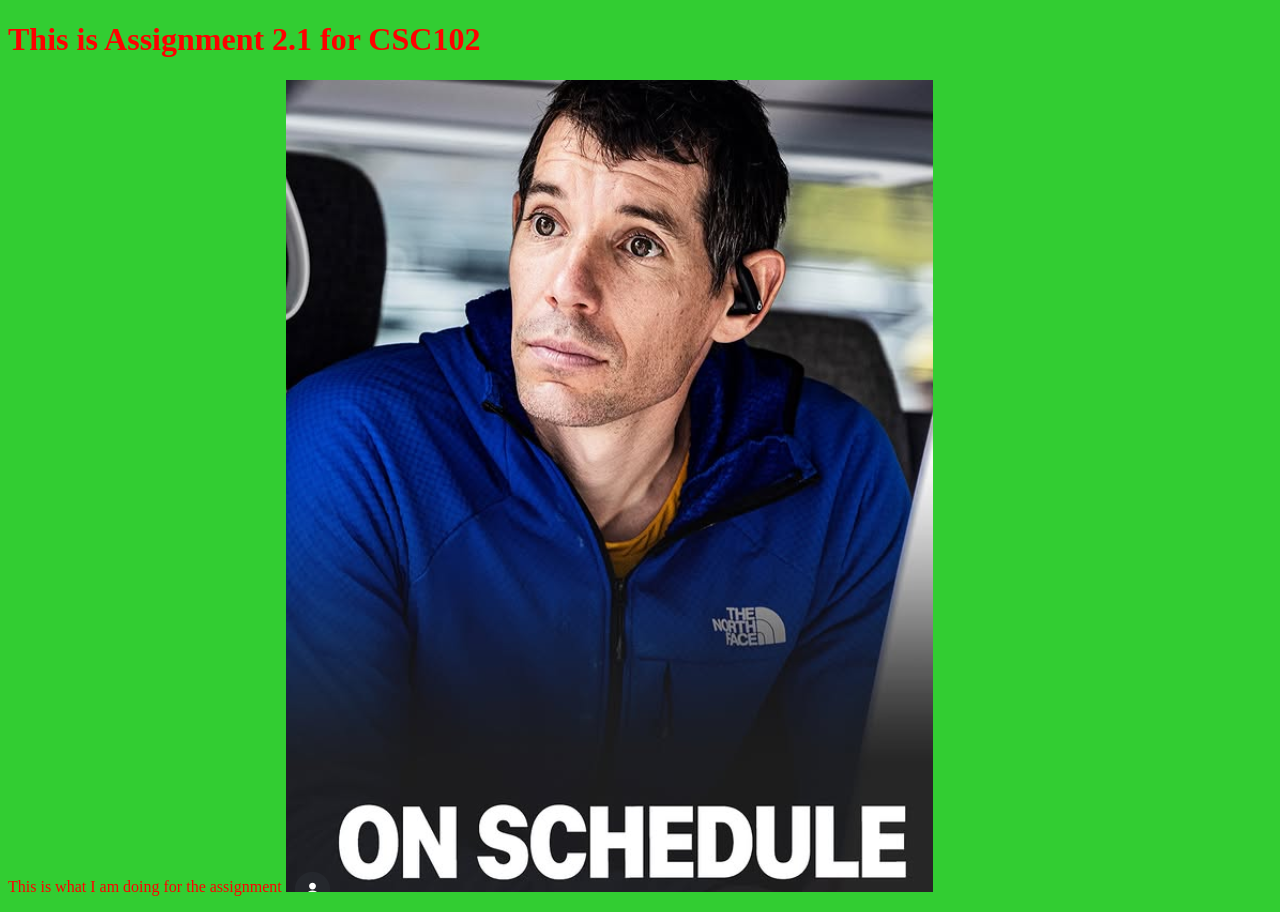
==== index.html @ 7caa5fa7 "Add files via upload" ====
<!--Meier Johnson-->
<!--This defines the doctype-->
<!DOCTYPE html>
<!--This defines the beginning of the HTML code-->
<html>
    <!--This defines the beginning of the head for the webpage-->
    <head>
        <!--This defines the title that will show up in the head-->
        <title>Assignment 2.1</title>
    <!--This is the end of the head for the webpage-->    
    </head>
    <!--This defines stylistic choices for the webpage via CSS-->
    <style>
        /*This defines style for any body sections*/
        body {
            /*This will define the background color*/
            background-color: limegreen;
            /*This will define text color*/
            color: red;
        }
    </style>
    <!--This defines the beginning of the body of the webpage-->
    <body>
        <!--This defines the beginning, end, and text that will show up as a header-->
        <h1>This is Assignment 2.1 for CSC102</h1>
        <!--This defines the beginning of the paragraph-->
        <p>This is what I am doing for the assignment
        <!--This defines an image and the source from which to pull it-->
        <img src="On_Schedule.png">
        <!--This defines the end of the paragraph-->
        </p>
    <!--This defines the end of the body text-->    
    </body>
<!--This defines the end of the HTML code-->    
</html>
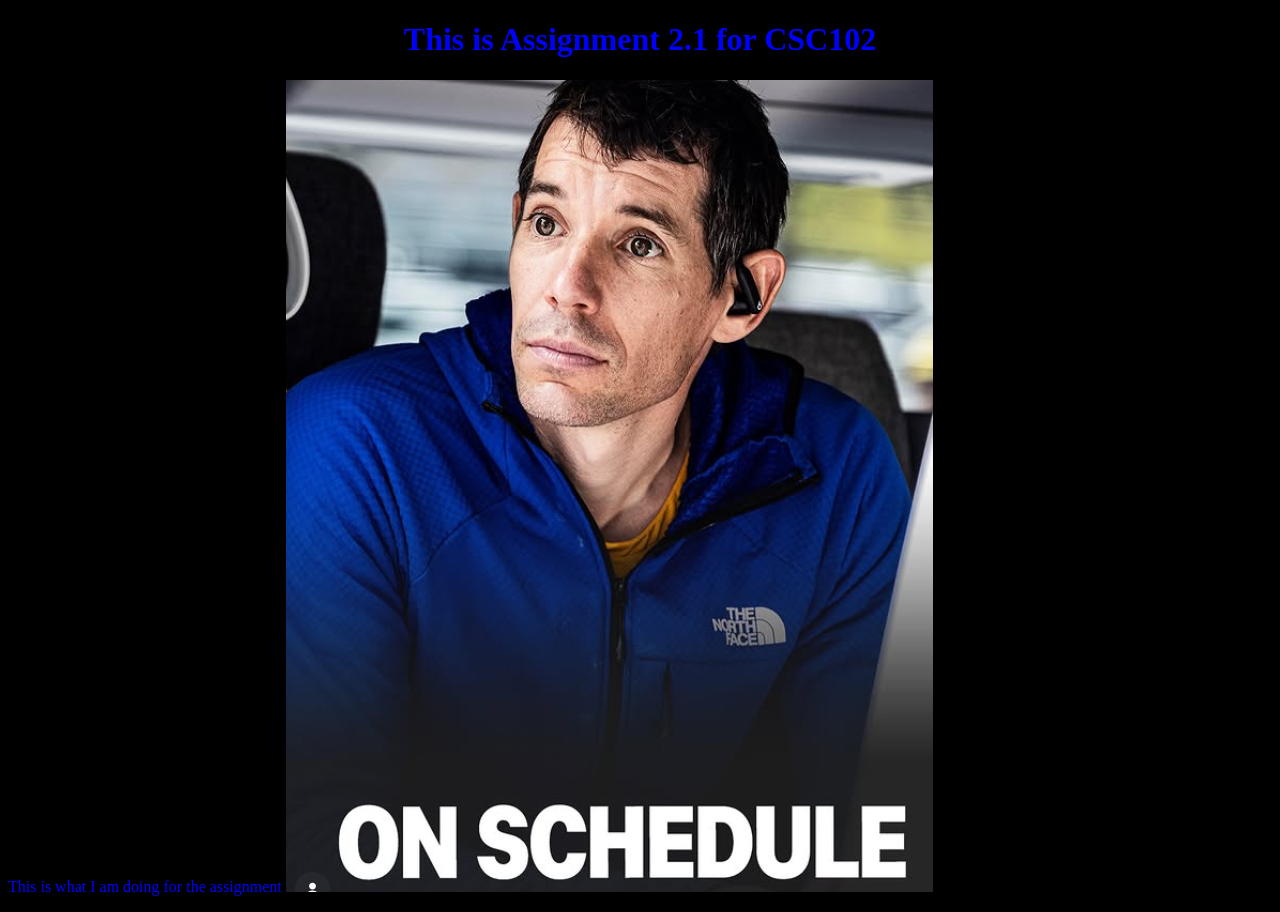
==== commit ad34eddd: "Add files via upload" ====
--- a/index.html
+++ b/index.html
@@ -3,22 +3,14 @@
 <!DOCTYPE html>
 <!--This defines the beginning of the HTML code-->
 <html>
+    <!-- Link to main.css -->
+    <link rel="stylesheet" href = "main.css">
     <!--This defines the beginning of the head for the webpage-->
     <head>
         <!--This defines the title that will show up in the head-->
         <title>Assignment 2.1</title>
     <!--This is the end of the head for the webpage-->    
     </head>
-    <!--This defines stylistic choices for the webpage via CSS-->
-    <style>
-        /*This defines style for any body sections*/
-        body {
-            /*This will define the background color*/
-            background-color: limegreen;
-            /*This will define text color*/
-            color: red;
-        }
-    </style>
     <!--This defines the beginning of the body of the webpage-->
     <body>
         <!--This defines the beginning, end, and text that will show up as a header-->
@@ -26,7 +18,7 @@
         <!--This defines the beginning of the paragraph-->
         <p>This is what I am doing for the assignment
         <!--This defines an image and the source from which to pull it-->
-        <img src="On_Schedule.png">
+        <img id="memeImage" src="On_Schedule.png">
         <!--This defines the end of the paragraph-->
         </p>
     <!--This defines the end of the body text-->    
--- a/main.css
+++ b/main.css
@@ -0,0 +1,37 @@
+/* defines body style */
+body {
+    /* defines body background color */
+    background-color: black;
+    /* defines body text color */
+    color: blue;
+}
+/* define nav style */
+nav {
+    /* defines nav height */
+    height: 600px;
+    /* defines nav width */
+    width: 200px;
+    /* defines nav float location */
+    float: left;
+    /* defines nav padding size */
+    padding: 5px;
+    /* defines nav line height */
+    line-height: 30px;
+}
+/* defines footer style */
+footer {
+    /* defines footer text alignment */
+    text-align: center;
+    /* defines footer right margin size */
+    margin-right: 200px;
+}
+/* defines memeImage style */
+#memeImage {
+    /* defines right margin size for image */
+    margin-right: 200px;
+}
+/* defines h1 style */
+h1 {
+    /* defines where the text in the header will be placed on the page */
+    text-align: center;
+}
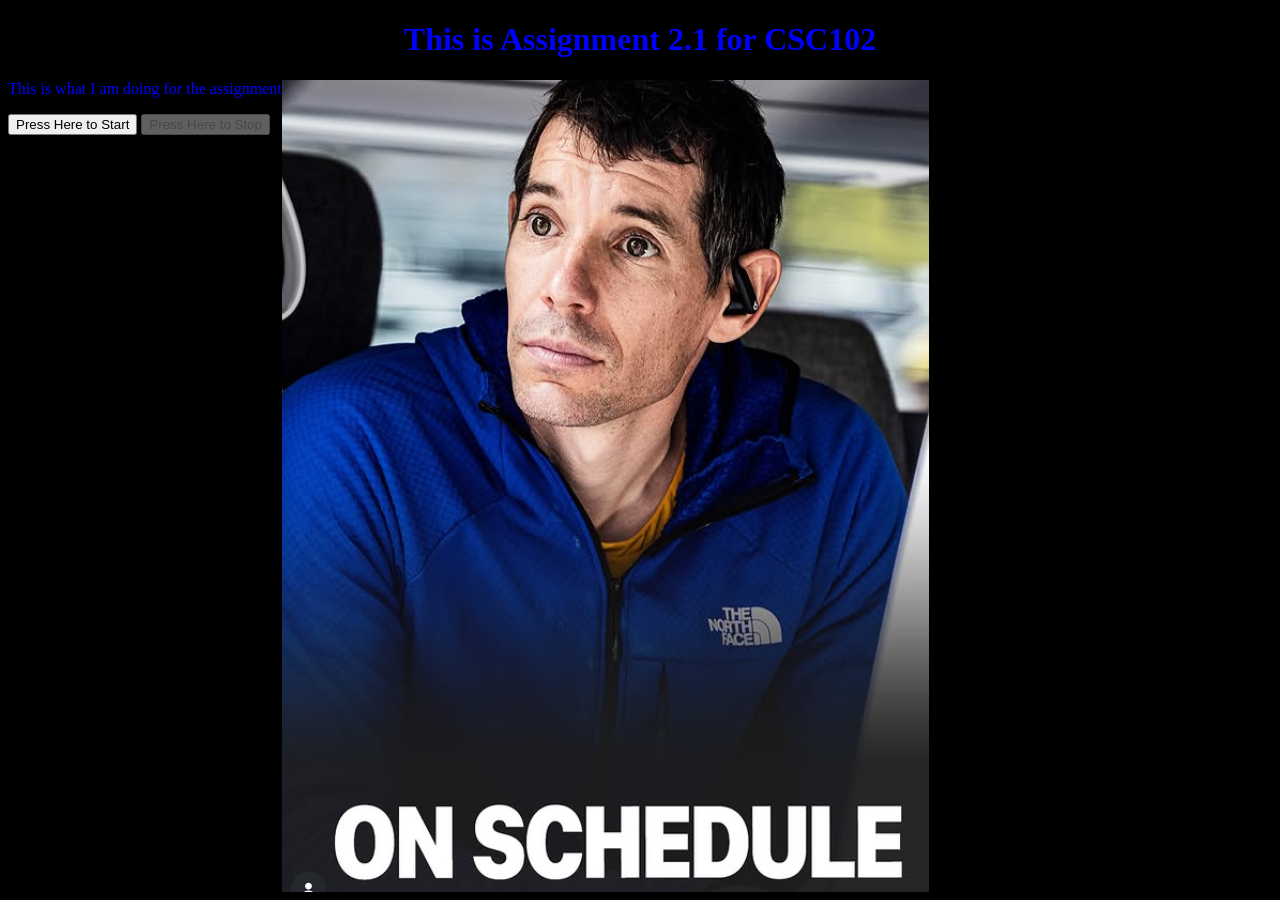
==== commit 409362c5: "Add files via upload" ====
--- a/index.html
+++ b/index.html
@@ -4,6 +4,7 @@
 <!--This defines the beginning of the HTML code-->
 <html>
     <!-- Link to main.css -->
+    <script src="event_programming.js"></script>
     <link rel="stylesheet" href = "main.css">
     <!--This defines the beginning of the head for the webpage-->
     <head>
@@ -21,6 +22,8 @@
         <img id="memeImage" src="On_Schedule.png">
         <!--This defines the end of the paragraph-->
         </p>
+        <button id = "startButton" onclick="Start();">Press Here to Start</button>
+        <button id = "stopButton" onclick="End();" disabled = "true">Press Here to Stop</button>
     <!--This defines the end of the body text-->    
     </body>
 <!--This defines the end of the HTML code-->    
--- a/main.css
+++ b/main.css
@@ -28,6 +28,7 @@
 /* defines memeImage style */
 #memeImage {
     /* defines right margin size for image */
+    position: absolute;
     margin-right: 200px;
 }
 /* defines h1 style */
